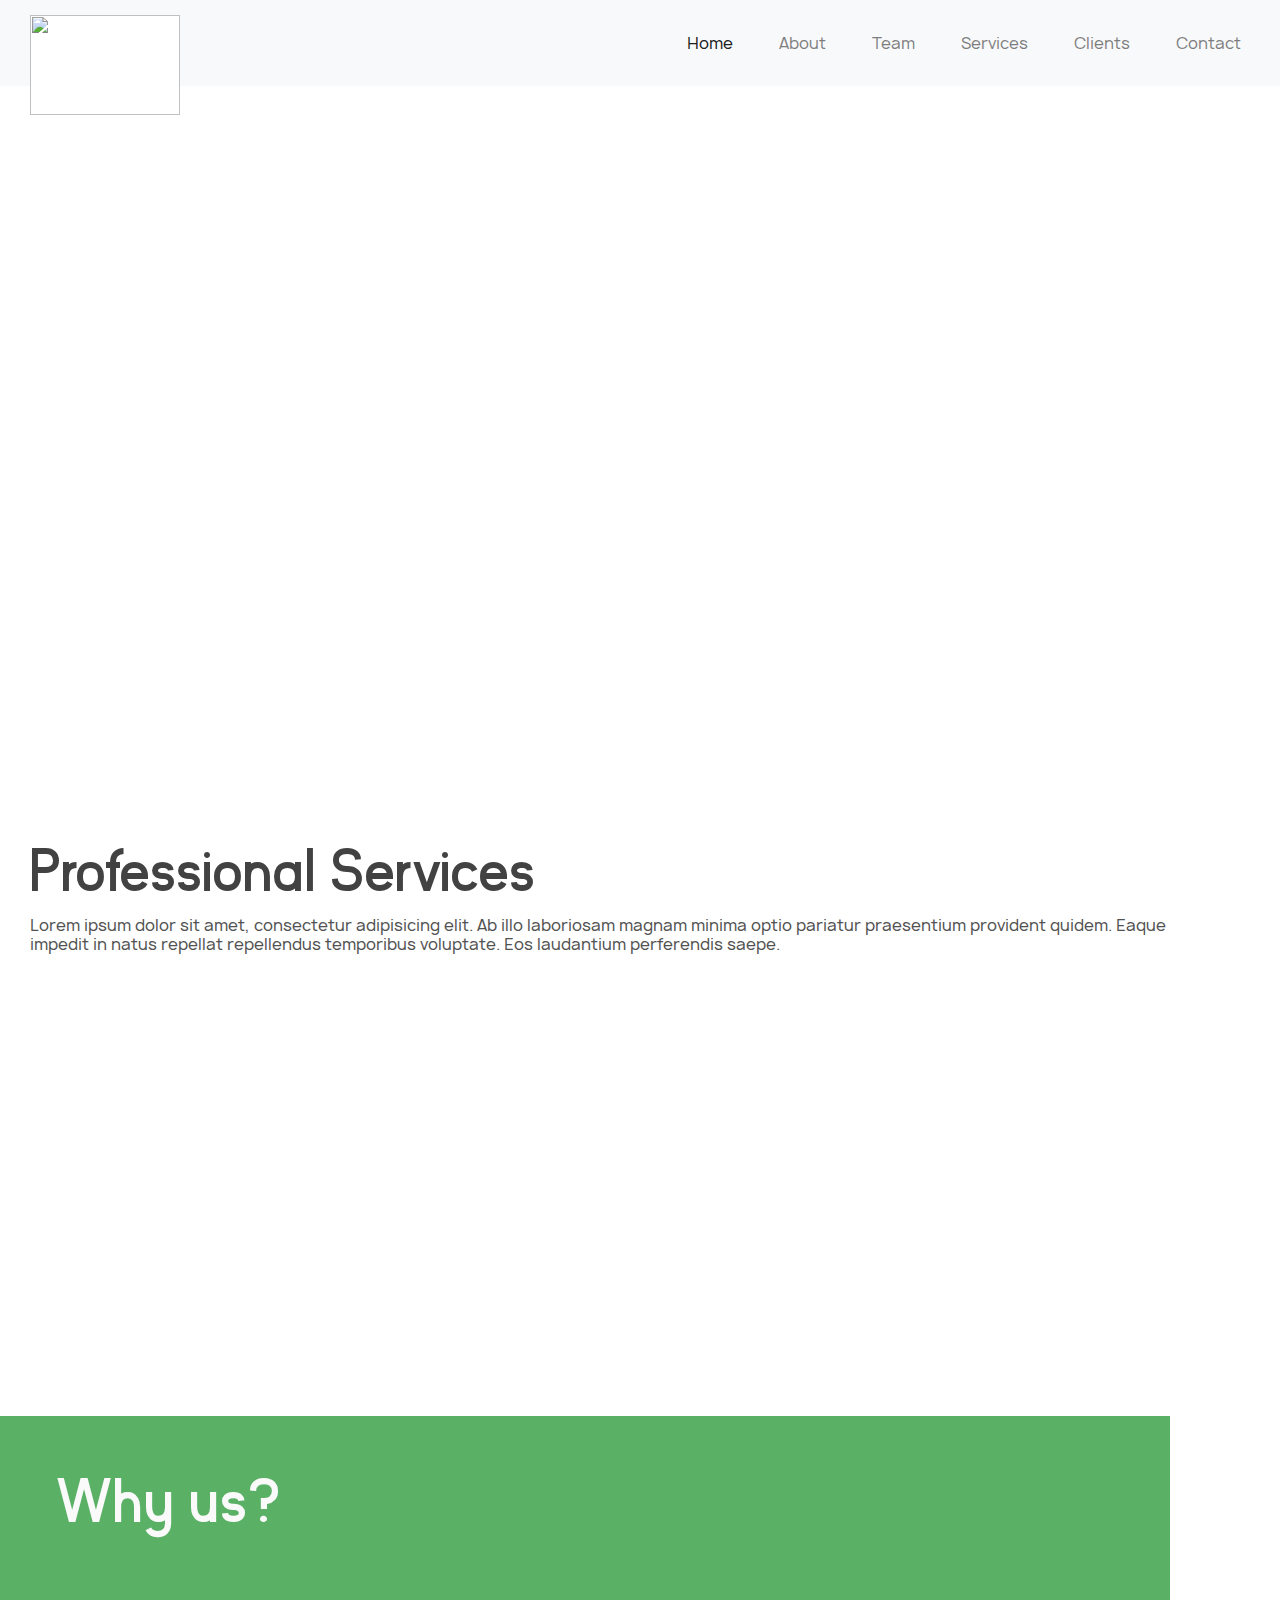
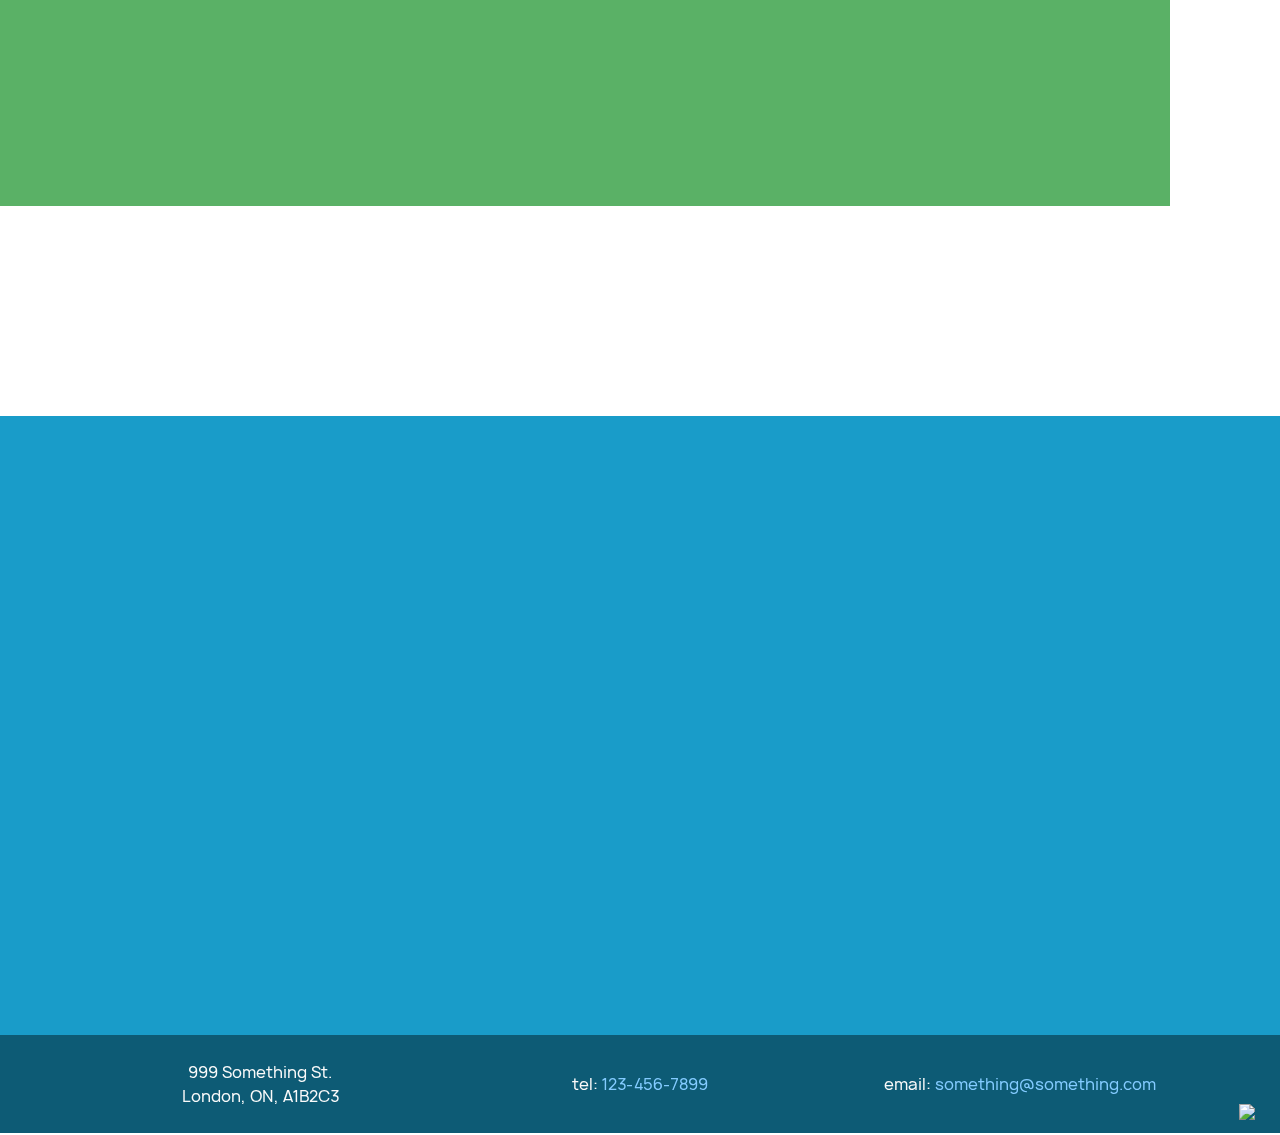
==== index.html @ 15153e7b "adding homepage" ====
<!DOCTYPE html>
<html lang="en">
<head>
	<meta charset="UTF-8">
	<meta name="viewport" content="width=device-width, initial-scale=1.0">
	<title>Catharine E. Williams | Accounting Firm | London, ON</title>
	<!-- Head JS files -->
	<script src="https://code.jquery.com/jquery-3.4.1.min.js" integrity="sha256-CSXorXvZcTkaix6Yvo6HppcZGetbYMGWSFlBw8HfCJo=" crossorigin="anonymous"></script>
	<script src="https://stackpath.bootstrapcdn.com/bootstrap/4.3.1/js/bootstrap.min.js"></script>
	<script src="https://unpkg.com/aos@2.3.1/dist/aos.js"></script>
	<!-- Head stylesheets & fonts -->
	<link rel="stylesheet" href="https://stackpath.bootstrapcdn.com/bootstrap/4.3.1/css/bootstrap.min.css">
	<link rel="stylesheet" href="css/fontello.css">
	<link rel="stylesheet" href="css/styles.css">
	<link href="https://unpkg.com/aos@2.3.1/dist/aos.css" rel="stylesheet">

</head>
<body>

<nav class="navbar navbar-expand-lg navbar-light bg-light" id="homeNav">
  <a class="navbar-brand" href="https://www.codeberry.ca/projects/cwilliams">
  	<img src="images/78.png" id="logo">
  </a>
  <button class="navbar-toggler" type="button" data-toggle="collapse" data-target="#navbarNav" aria-controls="navbarNav" aria-expanded="false" aria-label="Toggle navigation">
    <span class="navbar-toggler-icon"></span>
  </button>
  <div class="collapse navbar-collapse" id="navbarNav">
    <ul class="navbar-nav ml-auto">
      <li class="nav-item active">
        <a class="nav-link" href="https://www.codeberry.ca/projects/cwilliams">Home <span class="sr-only">(current)</span></a>
      </li>
      <!-- <li class="nav-item">
        <a class="nav-link" href="why.html">Why Factor</a>
      </li> -->
      <li class="nav-item">
        <a class="nav-link" href="about.html">About</a>
      </li>
      <li class="nav-item">
        <a class="nav-link" href="team.html">Team</a>
      </li>
      <li class="nav-item">
        <a class="nav-link" href="#">Services</a>
      </li>
      <li class="nav-item">
        <a class="nav-link" href="pricing.html">Clients</a>
      </li>
      <li class="nav-item">
        <a class="nav-link" href="contact.html">Contact</a>
      </li>
    </ul>
  </div>
</nav>

<div id="socialBar" data-aos="fade" data-aos-delay="2000" data-aos-duration="1000">
	<div class="row">
		<i class="icon icon-facebook"></i>
	</div>
	<div class="row">
		<i class="icon icon-twitter"></i>
	</div>
	<div class="row">
		<i class="icon icon-linkedin"></i>
	</div>
</div>

<div class="container-fluid" id="home_sec1">
	<div class="row" id="sec1_main"></div>
	<div class="row" id="sec1_space"></div>
	<div id="sec1_cont" data-aos="zoom-out-left" data-aos-duration="1000" data-aos-delay="250">
		<h1>Helping Businesses Clean Their Books</h1>
		<div class="row">
			<div class="col-2">
				<a href="services.html"></a><i class="icon icon-right-hand"></i>
			</div>
			<div class="col-10">
				<p>Lorem ipsum dolor sit amet, consectetur adipisicing elit. Architecto autem consequatur ducimus eius excepturi, optio qui quis. Atque doloremque laboriosam modi, numquam obcaecati porro praesentium quaerat sequi vel voluptate. Molestias.</p>
			</div>
		</div>
		<h4>SUBTITLE HEADING HERE</h4>
	</div>
</div>

<div id="home_sec2" class="homeWidth">
	<h1>Professional Services</h1>
	<h6>Lorem ipsum dolor sit amet, consectetur adipisicing elit. Ab illo laboriosam magnam minima optio pariatur praesentium provident quidem. Eaque impedit in natus repellat repellendus temporibus voluptate. Eos laudantium perferendis saepe.</h6>
	<div class="wrapper">
		<div class="box" id="sec2_a" data-aos="fade-up">
            <img src="images/ac1.png" class="ico">
			<h2>Service One</h2>
			<p>Lorem ipsum dolor sit amet, consectetur adipisicing elit. Enim eos fuga fugit id illum in ipsam maiores mollitia non nostrum perferendis quidem, reiciendis repellendus repudiandae saepe sed similique soluta, voluptates?</p>
		</div>
		<div class="box" id="sec2_b" data-aos="fade-up" data-aos-delay="300">
            <img src="images/ac2.png" class="ico">
            <h2>Service Two</h2>
			<p>Lorem ipsum dolor sit amet, consectetur adipisicing elit. Accusamus accusantium amet culpa cumque debitis doloremque esse est, hic impedit inventore iste itaque laborum necessitatibus nesciunt quae quaerat quibusdam ullam vel!</p>
		</div>
		<div class="box" id="sec2_c" data-aos="fade-up" data-aos-delay="600">
            <img src="images/ac3.png" class="ico">
            <h2>Service Three</h2>
			<p>Lorem ipsum dolor sit amet, consectetur adipisicing elit. Ad amet cumque cupiditate doloremque enim error, eum ex excepturi harum inventore labore laboriosam minus nihil optio quaerat quidem quis sapiente tenetur.</p>
		</div>
	</div>
</div>

<div id="home_sec3" class="homeWidth">
	<div class="row" id="sec3_a">
		<h1>Why us?</h1>
	</div>
	<div class="row" id="sec3_b"></div>
	<div class="row" id="sec3_cont">
		<div class="col-md-4" data-aos="fade-right">
			<h2>Selling Point I</h2>
			<p>Lorem ipsum dolor sit amet, consectetur adipisicing elit. Commodi doloribus et expedita ipsum labore maiores natus perferendis, qui recusandae repellat similique ut voluptatibus! Alias atque cum deserunt, eaque quasi qui.</p>
		</div>
		<div class="col-md-4" data-aos="fade-right" data-aos-delay="500">
			<h2>Selling Point II</h2>
			<p>Lorem ipsum dolor sit amet, consectetur adipisicing elit. A asperiores assumenda atque, beatae cumque delectus doloribus esse eveniet ex fugiat ipsam maxime, modi nam nobis quae quaerat ratione, recusandae voluptatem.</p>
		</div>
		<div class="col-md-4" data-aos="fade-right" data-aos-delay="1000">
			<h2>Selling Point III</h2>
			<p>Lorem ipsum dolor sit amet, consectetur adipisicing elit. Consequatur debitis, doloribus id iure nihil omnis perferendis quae quibusdam recusandae repudiandae similique sit totam velit vero voluptatum. Eveniet nesciunt similique totam.</p>
		</div>
	</div>
</div>


<footer>
  <div class="container-fluid">
    <div class="container">
      <div class="row" id="footer_sec1" data-aos="fade-up" data-aos-duration="1000">
        <h1>Let's connect, we'd love to talk to you</h1>
        <form action="form.php" method="post">
          <div class="row">
            <div class="col">
              <input type="text" class="form-control" name="name" placeholder="Name">
            </div>
            <div class="col">
              <input type="email" class="form-control" name="email" placeholder="Email">
            </div>
          </div>
          <textarea name="msgBody" cols="100%" class="form-control" rows="10" placeholder="Message"></textarea>
          <button>Send Message</button>
        </form>
      </div>
    </div>
    <div class="row" id="footer_sec2">
      <div class="container">
        <div class="row">
          <div class="col-lg">
            <p>999 Something St. <br>London, ON, A1B2C3</p>
          </div>
          <div class="col-lg">
            <p>tel: <a href="tel:2262365512">123-456-7899</a></p>
          </div>
          <div class="col-lg">
            <p>email: <a href="mailto:#">something@something.com</a></p>
          </div>
        </div>
      </div>
    </div>
  </div>
  <a href="https://www.codeberry.ca" id="href_cb">
    <img src="images/cb.png" id="cb">
  </a>
</footer>


<script src="js/home.js"></script>

<script src="js/menu.js"></script>
</body>
</html>
---- css/fontello.css ----
@font-face {
  font-family: 'fontello';
  src: url('../font/fontello.eot?57017961');
  src: url('../font/fontello.eot?57017961#iefix') format('embedded-opentype'),
       url('../font/fontello.woff2?57017961') format('woff2'),
       url('../font/fontello.woff?57017961') format('woff'),
       url('../font/fontello.ttf?57017961') format('truetype'),
       url('../font/fontello.svg?57017961#fontello') format('svg');
  font-weight: normal;
  font-style: normal;
}
/* Chrome hack: SVG is rendered more smooth in Windozze. 100% magic, uncomment if you need it. */
/* Note, that will break hinting! In other OS-es font will be not as sharp as it could be */
/*
@media screen and (-webkit-min-device-pixel-ratio:0) {
  @font-face {
    font-family: 'fontello';
    src: url('../font/fontello.svg?57017961#fontello') format('svg');
  }
}
*/
 
 [class^="icon-"]:before, [class*=" icon-"]:before {
  font-family: "fontello";
  font-style: normal;
  font-weight: normal;
  speak: none;
 
  display: inline-block;
  text-decoration: inherit;
  width: 1em;
  margin-right: .2em;
  text-align: center;
  /* opacity: .8; */
 
  /* For safety - reset parent styles, that can break glyph codes*/
  font-variant: normal;
  text-transform: none;
 
  /* fix buttons height, for twitter bootstrap */
  line-height: 1em;
 
  /* Animation center compensation - margins should be symmetric */
  /* remove if not needed */
  margin-left: .2em;
 
  /* you can be more comfortable with increased icons size */
  /* font-size: 120%; */
 
  /* Font smoothing. That was taken from TWBS */
  -webkit-font-smoothing: antialiased;
  -moz-osx-font-smoothing: grayscale;
 
  /* Uncomment for 3D effect */
  /* text-shadow: 1px 1px 1px rgba(127, 127, 127, 0.3); */
}
 
.icon-right-hand:before { content: '\e800'; } /* '' */
.icon-coffee:before { content: '\e801'; } /* '' */
.icon-clock:before { content: '\e802'; } /* '' */
.icon-picture:before { content: '\e803'; } /* '' */
.icon-thumbs-up:before { content: '\e804'; } /* '' */
.icon-emo-coffee:before { content: '\e808'; } /* '' */
.icon-spin2:before { content: '\e831'; } /* '' */
.icon-facebook:before { content: '\f09a'; } /* '' */
.icon-linkedin:before { content: '\f0e1'; } /* '' */
.icon-lightbulb:before { content: '\f0eb'; } /* '' */
.icon-diamond:before { content: '\f219'; } /* '' */
.icon-twitter:before { content: '\f309'; } /* '' */
---- css/styles.css ----
html, body {
	margin: 0;
}

p {
	font-family: manrope;
}

h1, h2 {
	font-family: kayak;
}

input, textarea {
	padding: 20px !important;
}

/* Header styles */

#logo {
	position: fixed;
	height: 100px;
	width: 150px;
	z-index: 99999;
	top: 15px;
	left: 30px;
	transition: height 1s;
	background: white !important;
}

.ico {
	max-width: 4.5rem;
	max-height: 4.5rem;
	padding: 1rem;
	display: block;
	margin: 0 auto;
}

#logo2 {
	position: fixed;
	height: 120px;
	z-index: 99999;
	top: 15px;
	left: 30px;
	transition: height 1s;
}

#socialBar {
	position: fixed;
	right: 0;
	top: 100px;
	width: 110px;
	color: #424242;
	font-size: 30px;
	z-index: 999;
}

.icon {
	transition: color 500ms;
	cursor: pointer;
}

.icon-facebook:hover {
	color: #0553b3 !important;
}

.icon-twitter:hover {
	color: #4492f3 !important;
}

.icon-linkedin:hover {
	color: #2a67b3 !important;
}

#socialBar>.row {
	display: flex;
	align-items: center;
	justify-content: center;
	margin-bottom: 15px;
}

.nav-item {
	font-family: manrope;
	padding: 15px;
}

/* Home page */

#home_sec1 {
	position: relative;
}

#sec1_main {
	height: 500px;
	background-image: url('../images/bg1.jpg');
	background-size: cover;
	background-position: center;
	background-attachment: fixed;
	width: calc(100% - 80px);
	opacity: 0;
	transition: opacity 1s;
}

#about_sec2 a:hover {
	text-decoration: none !important;
}

footer a:hover {
	color: #ff9b8e;
}

#sec1_space {
	height: 250px;
	width: calc(100% - 80px);
}

#sec1_cont {
	position: absolute;
	bottom: 50px;
	right: 110px;
	padding: 70px 40px;
/*	border: 5px solid #5ad3db;*/
	width: 60%;
	color: #fafafa;
	background-color: rgba(24, 156, 201, 0.7);
}

#sec1_cont h1 {
	font-size: 62px;
	margin-bottom: 30px;
	transition: font-size 500ms;
}

#home_sec1 p {
	font-size: 1.2rem;
}

#home_sec1 h4 {
	left: 0;
    position: absolute;
    top: -30px;
    font-family: manrope;
    font-weight: bold;
    margin: 0;
    padding: 15px 50px 15px 15px;
    background: #5ab166;
}

#home_sec1 span {
	color: #ea523d;
	margin-right: 5px;
}

#home_sec1 .col-2 {
	border-top: 5px solid navy;
	margin-top: 6px;
	display: flex;
	align-items: center;
	justify-content: center;
	font-size: 36px;
	color: rgba(255,255,255,0.7);
	cursor: pointer;
}

#home_sec1 .col-2 i {
	display: none;
}

.homeWidth {
	width: calc(100% - 110px);
}

#home_sec2 .wrapper {
	display: grid;
	grid-template-columns: 1fr 1fr 1fr;
	grid-gap: 30px;
	margin: 30px 0 30px 10%;
	transition: margin 500ms;
}

#home_sec2 .box {
	padding: 1rem;
	text-align: center;
}

#sec2_a {
	background-color: #9ce5e9;
}

#sec2_b {
	background-color: #9bd0e9;
}

#sec2_c {
	background-color: #1ec1f9;
}

#home_sec2 h1 {
	margin-left: 30px;
	font-size: 60px;
	color: #424242;
	background-color: white;
	z-index: 999;
}

#home_sec2 h6 {
	margin-left: 30px;
	font-family: manrope;
	color: #525252
}

#home_sec2 p {
	color: #524747;
	font-size: 120%;
}

#home_sec2 h2 {
	font-size: 2rem;
	color: #525252;
}

#home_sec3 {
	height: 600px;
	position: relative;
	text-align: center;
}

#home_sec3 h1 {
	padding: 50px 70px;
	font-size: 62px;
	color: #fafafa;
}

#home_sec3 h2 {
	font-size: 32px;
	margin-bottom: 40px;
	font-family: kayak;
	color: #424242;
}

#home_sec3 p {
	color: #525252;
}

#sec3_a {
	height: 65%;
	background-color: #5ab166;
	margin-right: 0 !important;
}

#sec3_b {
	height: 35%;
}

#sec3_cont {
	position: absolute;
	bottom: 103px;
	margin: 0 10%;
}

#sec3_cont div {
	padding-top: 40px;
	padding-bottom: 40px;
	z-index: 999;
}

#sec3_cont>div:first-child {
	background-color: rgba(255,255,255,0.95);
}

#sec3_cont>div:nth-child(2) {
	background-color: rgba(255,255,255,0.8);
}

#sec3_cont>div:last-child {
	background-color: rgba(255,255,255,0.65);
}

/* Why styles */

#why_sec1 {
	height: 500px;
	position: relative;
}

#why_sec1 .row {
	height: 92%;
	background-image: url("../images/bg2.jpg");
	background-size: cover;
	background-position: center;
	width: calc(100% - 80px);
}

#why_sec1_cont {
	width: 0%;
	height: 139px;
	position: absolute;
	bottom: 0;
	right: 30px;
	padding: 20px 50px;
	background-color: rgba(82,175,181,0.8);
	transition: width 1s, border 2s;
	overflow: hidden;
}

#why_sec1_cont h1 {
	font-size: 66px;
	color: #fafafa;
}

#why_sec2 {
	margin-top: 30px;
	width: calc(100% - 110px);
	padding-left: 10%;
	font-family: manrope;
	font-size: 20px;
	line-height: 1.7;
	margin-bottom: 50px;
}

#why_sec2 button {
	font-family: kayak !important;
	font-size: 32px;
}

#why_sec2 .card {
	margin-top: 20px;
}

#why_sec2 .card:first-child {
	margin-top: 0 !important;
}

#why_sec2 i {
	color: #424242;
}

/* About styles */

#about_sec1 .col-md-5 {
	display: flex;
	flex-direction: column;
	align-items: center;
	justify-content: center;
	text-align: center;
	color: #fafafa;
	padding: 90px 30px;
	background-color: #5ab166;
}

#about_sec1 .col-md-7 {
	background-image: url('../images/bg3.jpg');
	background-size: cover;
	background-position: center;
	background-attachment: fixed;
}

#about_sec1 p {
	font-size: 125%;
}

#about_sec1 h1 {
	font-size: 52px;
}

#about_sec1 button {
	padding: 10px 30px;
	border: 1px solid #fafafa;
	background: transparent;
	font-family: manrope;
	letter-spacing: 2px;
	color: #fafafa;
	opacity: 0;
	transition: border-color 500ms, background 500ms, color 500ms, opacity 1s;
}

#about_sec1 button:hover {
	background: #ff9b8e;
	border-color: #ff9b8e;
}

#about_sec2 {
	margin: 50px 0;
}

#about_sec2 h1 {
	font-size: 72px;
	padding: 20px 0;
	margin: 0;
	color: #232e54;
}

#about_sec2 h6 {
	font-family: manrope;
	font-size: 26px;
	margin: 0 10%;
	padding: 60px 50px;
	background-color: #199cc9;
	color: #fafafa;
}

#about_sec2 hr {
	width: 80%;
	margin-bottom: 0;
}

#about_sec2 button {
	padding: 10px 30px;
	display: block;
	margin: 40px 15px 40px auto;
	border: 1px solid #232e54;
	background: transparent;
	font-family: manrope;
	letter-spacing: 2px;
	color: #232e54;
	transition: border-color 500ms, background 500ms, color 500ms;
}

#about_sec2 button:hover {
	background: #232e54;
	border-color: #232e54;
	color: #fafafa
}


/* Team styles */

#team_sec1 {
	background-image: url('../images/7thSense.png');
	background-size: cover;
	background-position: center;
	padding: 100px;
	opacity: 0;
	transition: opacity 2s;
}

#team_sec1 h1 {
	padding: 25px;
	background-color: rgba(255,255,255,0.95);
	mix-blend-mode: screen;
	font-family: kayak;
	font-size: 92px;
	margin-bottom: 0;
	text-align: center;
}

#team_sec2 {
	text-align: center;
	padding-top: 50px;
	padding-bottom: 50px;
}

#team_sec2 h1 {
	margin-bottom: 0;
}

#team_sec2 .row:first-child, #team_sec2 .row:last-child {
	width: 75%;
	margin: 0 auto;
}

#team_sec2 a {
	font-family: roboto mono;
	padding-top: 10px;
}

/*#team_sec2 .row:nth-child(2) {*/
	/*margin: 30px 0;*/
/*}*/

.team_img {
	height: 200px;
	width: 200px;
	border-radius: 100px;
	margin: 25px auto;
	background-position: center;
	background-size: cover;
}

#pat {
	background-image: url('../images/pat.png');
}

#matt {
	background-image: url('../images/matt.png');
}

#hansen {
	background-image: url('../images/hansen.png');
}

#thomas {
	background-image: url('../images/thomas.png');
}

.tom {
	font-size: 30px;
	margin-top: 15px;
}

#nick {
	background-image: url('../images/nick.png');
}

#georgia {
	background-image: url('../images/georgia.png');
}

/* Services styles */

#services_h1 {
	padding: 50px 50px 20px 50px;
	margin-top: 30px;
	font-size: 50px;
	color: #1e3172;
}

#services_h1 i {
	margin-right: 20px;
	background-color: #1e3172;
	border-radius: 50px;
	color: #fafafa;
	padding: 10px;

}

#services_h1 i::before {
	margin: 0 !important;
}

#circle {
    background-color: #e87070;
    border-radius: 10px;
    position: absolute;
    left: 56px;
    top: -26px;
    height: 0;
    width: 0;
    transition: height 1s, width 1s;
}

.circle {
	height: 10px !important;
    width: 10px !important;
}

.serv_label_container h3 {
    transform-origin: 0 0;
    transform: rotate(90deg);
    position: absolute;
    left: 95px;
    top: 1px;
    padding: 10px 30px;
    background-color: #e87070;
    width: 326px;
    line-height: 1.6;
    color: #fafafa;
    font-weight: bold;
}

.serv_card {
	position: relative;
	margin-bottom: 50px;
}

#serv_sec1 {
	background-color: #a7e4f7;
	height: 550px;
}

#serv_sec2 {
	background-color: #7245d6;
	height: 550px;
}

#serv_sec3 {
	background-color: #bd2a2a;
	height: 480px;
}

#serv_sec2 p, #serv_sec3 p {
	color: #fafafa;
}

.serv_label_container {
	display: flex;
	flex-direction: column;
	position: absolute;
	top: 93px;
}

.right {
	right: 200px;
}

.serv_label_container hr {
	width: 0%;
    transform-origin: 0 0;
    transform: rotate(90deg);
    left: 63px;
    top: -109px;
    position: absolute;
    border-bottom: 2px solid;
    border-color: #e87070;
    transition: width 700ms ease;
}

.serv_card p {
    padding-top: 90px;
    font-size: 22px;
    width: 450px;
    font-weight: normal;
}

.card_p_right {
	margin-left: 120px;
}

.card_p_left {
	margin-left: 515px;
}

/*.serv_label_container p {
	width: 400px;
    margin-left: 140px;
    font-family: manrope;
    font-size: 22px;
}*/

.serv_img {
	width: 478px;
    position: absolute;
    top: 100px;
}

.right_img {
	right: 100px;
}

/* Pricing styles */

#pricing_sec1 {
	background-image: url('../images/bg2.jpg');
	background-size: cover;
	background-position: center;
	height: 350px;
	opacity: 0;
	transition: opacity 1s;
}

#pricing_sec1>div {
	height: 100%;
    display: flex;
    align-items: flex-end;
}

#pricing_sec1 h1 {
padding: 50px 50px;
    background-color: rgba(112, 193, 232, .8);
    /* border-radius: 37px; */
    /* border: 2px solid lightgrey; */
    font-weight: bold;
    font-family: manrope;
    width: 500px;
    color: #fafafa;
    /* outline: 1px solid white; */
    font-size: 50px;
}

#pricing_sec2 {
	margin-top: 70px;
}

#pricing_sec2 h2 {
	font-size: 48px;
	color: #424242;
	font-weight: normal;
	font-family: manrope;
}

#pricing_sec2 h2 span {
	font-size: 66px;
	padding: 20px 15px;
	background-color: #e87070;
	font-weight: bold;
	color: #222222;
}

#pricing_sec2 h3 {
	font-size: 32px;
	color: #424242;
	font-weight: normal;
	font-family: manrope;
	line-height: 1.7;
}

#pricing_row1 {
	margin-bottom: 60px;
}

#pricing_row3 {
	margin-top: 30px;
	text-align: right;
	margin-bottom: 40px;
}

#pricing_sec3 {
	position: relative;
	margin-top: 50px;
}

#pricing_sec2 hr {
	width: 50%;
	margin: 40px auto;
}

#pricing_sec3 h2 {
	margin-left: 30px;
    font-size: 56px;
    font-family: manrope;
    font-weight: bold;
}

#pricing_sec3 p {
	font-size: 22px;
}

.block {
    position: absolute;
    height: 60px;
    width: 60px;
    background-color: #5ab166;
    z-index: -1;
}

.rightBlock {
    position: absolute;
    height: 60px;
    width: 60px;
    background-color: #5ab166;
    z-index: -1;
    right: 0;
}

#pricing_sec4 {
	margin-top: 50px;
	margin-bottom: 50px;
}

#pricing_sec4 .row {
	position: relative;
}

#pricing_sec4 h2 {
	margin-left: 30px;
    font-size: 56px;
    font-family: manrope;
    font-weight: bold;
    margin-right: 10px;
    margin-left: auto;
}

#pricing_sec4 p {
	font-size: 22px;
}

div {
	transition: padding 500ms, width 500ms, background-color 500ms, bottom 500ms, right 500ms;
}









/* Footer styles */

footer {
	background-color: #199cc9;
	position: relative
}

#footer_sec1 {
	display: flex;
	align-items: center;
	justify-content: center;
	padding: 50px;
}

footer textarea {
	margin-top: 20px;
}

footer form {
	font-family: manrope;
}

footer h1 {
	margin-bottom: 40px;
	color: #fafafa;
}

footer button {
	margin-top: 25px;
	padding: 15px 50px;
	border-radius: 5px;
	font-family: kayak;
	font-size: 20px;
	border: 1px solid #ced4da;
	transition: background-color 1s, color 500ms;
	background-color: rgba(255,255,255,0.85);
}

footer button:hover {
	color: #fafafa;
	background-color: #ff9b8e;
}

footer p {
	color: #fafafa;
	font-size: 16px;
	margin-bottom: 0;
	padding: 10px 25px;
}

footer a {
	color: #83cbff;
}

footer .col-lg {
	display: flex;
	align-items: center;
	justify-content: center;
}

#footer_sec2 {
	padding: 15px;
	text-align: center;
	background-color: #0d5b75
}

.navbar-toggler {
	border-radius: 100px;
	padding: .75rem !important;
	outline: 0 !important;
	border: transparent;
	transition: background-color 1s;
}

.navbar-toggler:hover {
	background-color: rgba(90,211,219,0.1);
}

.menu-toggler-icon {
	padding: 5px;
}

.meNu {
	background-image: url('https://static.thenounproject.com/png/659803-200.png');
}

.xit {
	background-image: url('../images/xit.png') !important;
}

#cb {
	width: 100px;
	transition: opacity 500ms, height 1s;
}

#cb:hover {
	opacity: .7;
}

#href_cb {
	position: absolute;
	bottom: 10px;
	right: 25px
}

#contact_spacer {
	height: 150px;
	background-color: #41caf9;
	width: 100%;
}

#contact {
	background-color: #dc9797;
}

.col-md-7 {
	opacity: 0;
	transition: opacity 1s;
}

#why_sec1>.row {
	opacity: 0;
	transition: opacity 1s;
}



/* Media Queries */

@media screen and (max-width: 1200px) {
	.serv_card p {
		width: 350px;
		font-size: 18px;
	}
}

@media screen and (max-width: 1167px) {
	.serv_img {
		width: 420px;
	}
	.card_p_left {
		margin-left: 475px;
	}
	#cb {
		width: 60px;
	}
	#sec3_cont {
		bottom: 74px;
	}
	#href_cb {
		right: 15px;
		bottom: 15px;
	}
}

@media screen and (max-width: 1080px) {
	.serv_img {
		width: 390px;
	}
	.card_p_left {
		margin-left: 425px;
	}
}

@media screen and (max-width: 1000px) {
	#cb {
		width: 100px;
	}
	#home_sec2 .wrapper {
		padding: 0 0 30px 30px;
		display: block;
	}
	#sec3_cont {
		margin: 0 40px;
	}
	.nav-item a {
		text-align: right;
		margin-right: 20px;
	}
	#homeNav .nav-item a {
		margin-right: 80px;
	}
	nav {
		padding: 20px;
	}
	ul .nav-item:first-child {
		margin-top: 30px;
	}
	#pricing_sec2 h2 {
		line-height: 2;
	}
	.tom {
		font-size: 2.5rem;
		margin-top: 0;
	}
	#cb {
		width: 100px;
	}
}

@media screen and (max-width: 990px) {
	.serv_img {
		width: 330px;
	}
	.card_p_left {
		margin-left: 375px;
	}
	.serv_card p {
		width: 275px;
		font-size: 16px;
	}
	.right_img {
		right: 50px;
	}
	#why_sec1_cont h1 {
		font-size: 50px;
	}
	#why_sec1_cont {
		height: 100px;

	}
	#why_sec1 {
		height: 400px;
	}
}

@media screen and (max-width: 950px) {
	#why_sec1_cont h1 {

	}
}

@media screen and (max-width: 900px) {
	#home_sec3 {
		height: 630px;
	}
	.card_p_left {
		width: 340px;
		margin-left: 350px;
	}
	.serv_card p {
		width: 240px;
		font-size: 16px;
	}
}

@media screen and (max-width: 850px) {
	.serv_img {
		display: none;
	}
	.serv_card p {
		width: 500px;
	}
	.card_p_left {
		margin-left: 15px;
	}
	#sec3_cont {
		bottom: 55px;
	}
}

@media screen and (max-width: 800px) {
	#home_sec3 {
		height: 700px;
	}
	#why_sec1_cont h1 {
		font-size: 42px;
	}
	#why_sec1_cont {
		height: 90px;
		padding: 20px;
	}
}

@media screen and (max-width: 767px) {
	#why_sec2 {
		padding-left: 50px;
	}
	#logo, #logo2 {
		position: absolute;
		height: 85px;
	}
	#sec1_cont h1 {
		font-size: 52px;
	}
	#home_sec3 {
		height: 1000px;
	}
	#sec3_a {
		height: 100%;
	}
	.serv_label_container {
		left: 20px;
	}
	.serv_card p {
		margin-left: 40px;
		font-size: 20px
	}
	#services_h1 {
		font-size: 35px;
	}
	#sec3_a {
		background-color: #aa97ef;
	}
}

@media screen and (max-width: 667px) {
	#home_sec1 h4 {
		font-size: .9rem;
	}
	#sec1_cont h1 {
		font-size: 40px;
	}
	#sec1_main {
		width: calc(100% - 30px);
	}
	#footer_sec1 {
		padding-right: 60px;
	}
	#home_sec3 {
		width: calc(100% - 60px);
	}
	#sec3_cont {
		top: 132px;
	}
	#sec1_cont {
		right: 60px;
	}
	#socialBar {
		width: 60px;
	}
	#sec1_space {
		height: 400px;
	}
	#home_sec3 {
		height: 1050px;
	}
	#services_h1 i {
		display: none;
	}
	.serv_card p {
		width: 390px;
		margin-left: 75px;
	}
	#about_sec2 h6 {
		margin: 0 5%;
	}
	#sec1_main {
		background-attachment: local;
	}
}

@media screen and (max-width: 600px) {
	#home_sec3 {
		height: 1100px;
	}
	.homeWidth {
		width: calc(100% - 60px);
	}
	.serv_card p {
		margin-left: 100px;
	}
	#why_sec2 {
		margin: 30px auto;
		padding-left: 0 !important;
	}
}

@media screen and (max-width: 557px) {
	#sec1_cont {
		width: 80%;
	}
	#home_sec3 {
		height: 1125px;
	}
	.serv_label_container h3 {
		transform-origin: unset;
	    transform: unset;
	    left: unset;
	    top: -60px;
	}
	#pricing_sec2 h3{
		font-size: 24px;
	}
	#pricing_sec2 h2 {
		font-size: 34px;
	}
	#pricing_row1 {
		margin-bottom: 20px;
	}
	#pricing_sec3, #pricing_sec4 {
		padding: 20px 12.5%;
	}
	.circle {
		display: none;
	}
	.serv_card p {
		padding-top: 120px;
		margin-left: 0;
		width: 100%;
		padding-bottom: 60px
	}
	#serv_sec1, #serv_sec2, #serv_sec3 {
		height: 100%;
	}
	#why_sec1_cont h1 {
		font-size: 36px;
	}
	#why_sec1_cont {
		height: 80px;
	}
	#why_sec1 .row {
		width: calc(100% - 30px);
	}
	#team_sec1 {
		padding: 50px;
	}
	#team_sec1 h1 {
		font-size: 60px;
	}
	#sec3_cont {
		bottom: 90px;
	}
}

@media screen and (max-width: 457px) {
	#home_sec3 h1 {
		font-size: 50px;
	}
	#sec3_cont {
		margin: 0 20px;
	}
	.card-body {
		font-size: 16px;
	}
	#about_sec2 h1 {
		font-size: 50px;
	}
}

@media screen and (max-width: 420px) {
	/* lol */
	#home_sec3 {
		height: 1175px;
	}
	#why_sec1_cont h1 {
		font-size: 28px;
	}
	#why_sec1_cont {
		height: 72px;
	}
	#home_sec2 h1 {
		font-size: 42px;
	}
}

@media screen and (max-width: 400px) {
	#home_sec3 {
		height: 1200px;
	}
	#home_sec3 h1 {
		font-size: 38px;
	}
	#sec1_cont {
		width: calc(100% - 60px);
	}
}

@media screen and (max-width: 367px) {
	#home_sec3 {
		height: 1240px;
	}
	#logo, #logo2 {
		height: 50px !important;
		top: 10px;
		left: 25px;
	}
}

@font-face {
	font-family: 'manrope';
	src: url('../font/regular.otf') format('opentype');
	src: url('../font/regular.woff') format('woff');
	font-weight: normal;
}

@font-face {
	font-family: 'manrope';
	src: url('../font/bold.otf') format('opentype');
	src: url('../font/bold.woff') format('woff');
	font-weight: bold;
}

@font-face {
	font-family: 'kayak';
	src: url('../font/kayak.otf') format('opentype');
}

@font-face {
	font-family: cornerstone;
	src: url('../font/cornerstone.ttf') format('truetype');
}
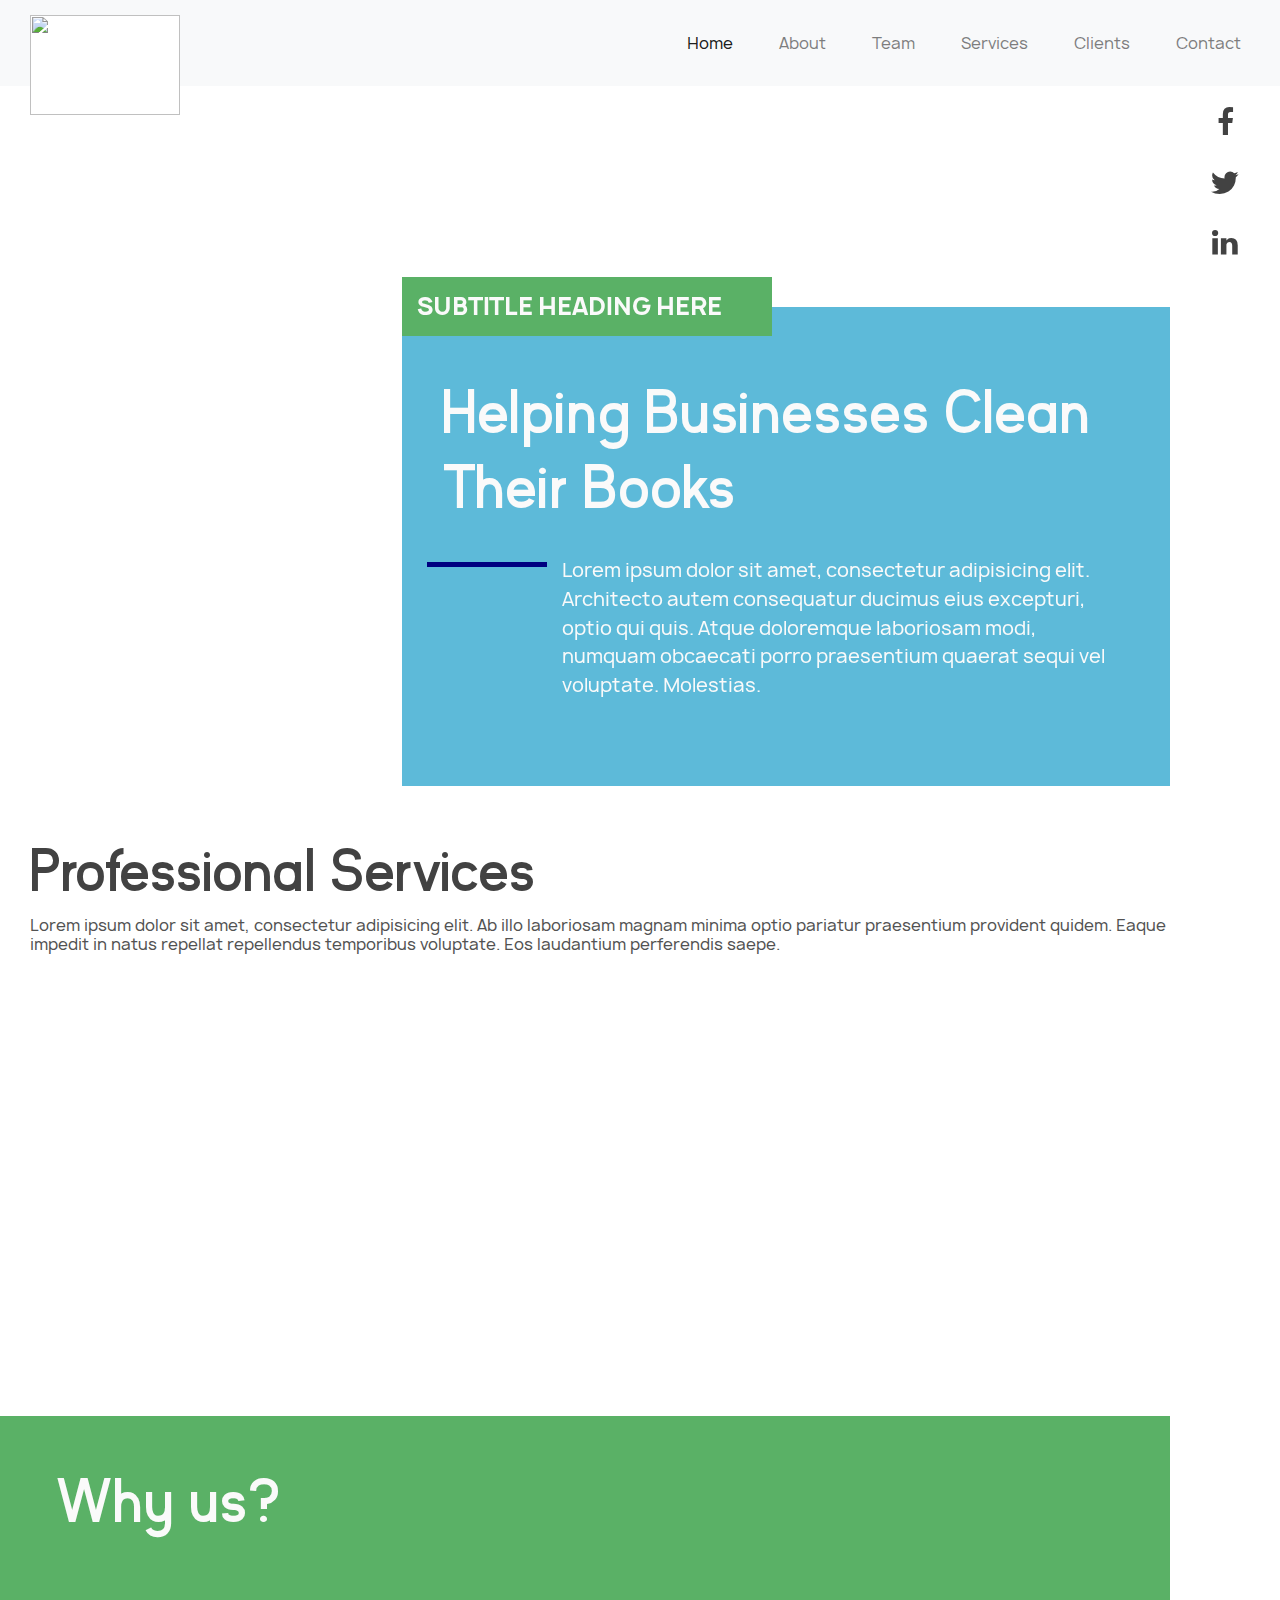
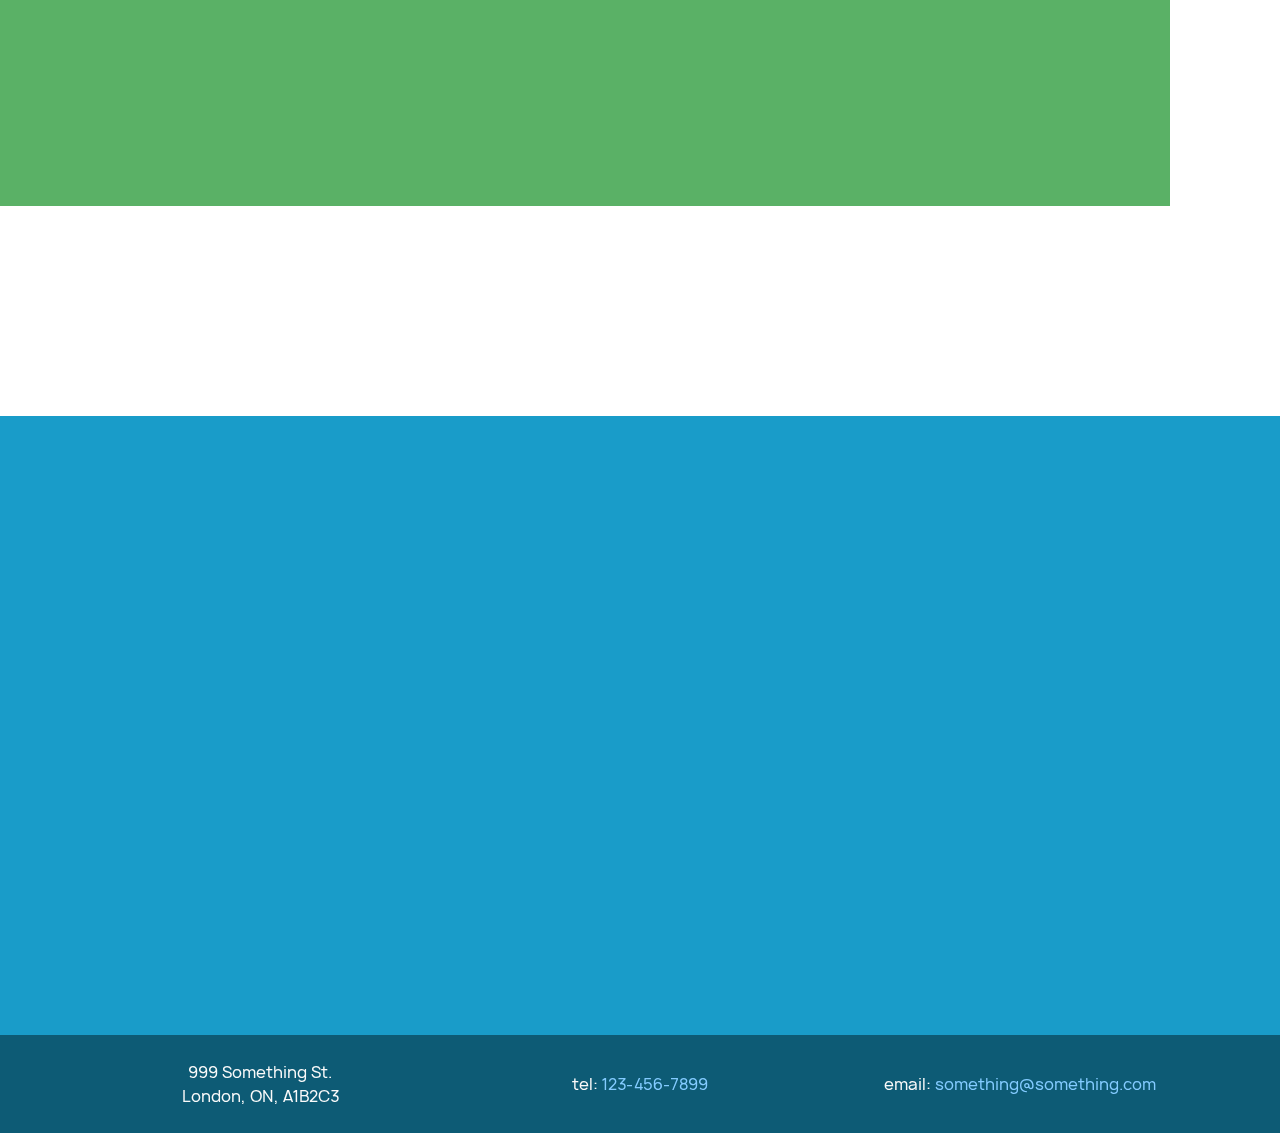
==== commit e20b33f5: "updating homepage" ====
--- a/index.html
+++ b/index.html
@@ -13,8 +13,8 @@
 	<link rel="stylesheet" href="css/fontello.css">
 	<link rel="stylesheet" href="css/styles.css">
 	<link href="https://unpkg.com/aos@2.3.1/dist/aos.css" rel="stylesheet">
+</head>
 
-</head>
 <body>
 
 <nav class="navbar navbar-expand-lg navbar-light bg-light" id="homeNav">
@@ -29,9 +29,6 @@
       <li class="nav-item active">
         <a class="nav-link" href="https://www.codeberry.ca/projects/cwilliams">Home <span class="sr-only">(current)</span></a>
       </li>
-      <!-- <li class="nav-item">
-        <a class="nav-link" href="why.html">Why Factor</a>
-      </li> -->
       <li class="nav-item">
         <a class="nav-link" href="about.html">About</a>
       </li>
@@ -159,14 +156,10 @@
       </div>
     </div>
   </div>
-  <a href="https://www.codeberry.ca" id="href_cb">
-    <img src="images/cb.png" id="cb">
-  </a>
 </footer>
 
 
 <script src="js/home.js"></script>
-
 <script src="js/menu.js"></script>
 </body>
 </html>
--- a/css/styles.css
+++ b/css/styles.css
@@ -425,7 +425,7 @@
 /* Team styles */
 
 #team_sec1 {
-	background-image: url('../images/7thSense.png');
+	background-image: url('../images/bg4.png');
 	background-size: cover;
 	background-position: center;
 	padding: 100px;
@@ -463,10 +463,6 @@
 	padding-top: 10px;
 }
 
-/*#team_sec2 .row:nth-child(2) {*/
-	/*margin: 30px 0;*/
-/*}*/
-
 .team_img {
 	height: 200px;
 	width: 200px;
@@ -474,35 +470,6 @@
 	margin: 25px auto;
 	background-position: center;
 	background-size: cover;
-}
-
-#pat {
-	background-image: url('../images/pat.png');
-}
-
-#matt {
-	background-image: url('../images/matt.png');
-}
-
-#hansen {
-	background-image: url('../images/hansen.png');
-}
-
-#thomas {
-	background-image: url('../images/thomas.png');
-}
-
-.tom {
-	font-size: 30px;
-	margin-top: 15px;
-}
-
-#nick {
-	background-image: url('../images/nick.png');
-}
-
-#georgia {
-	background-image: url('../images/georgia.png');
 }
 
 /* Services styles */
